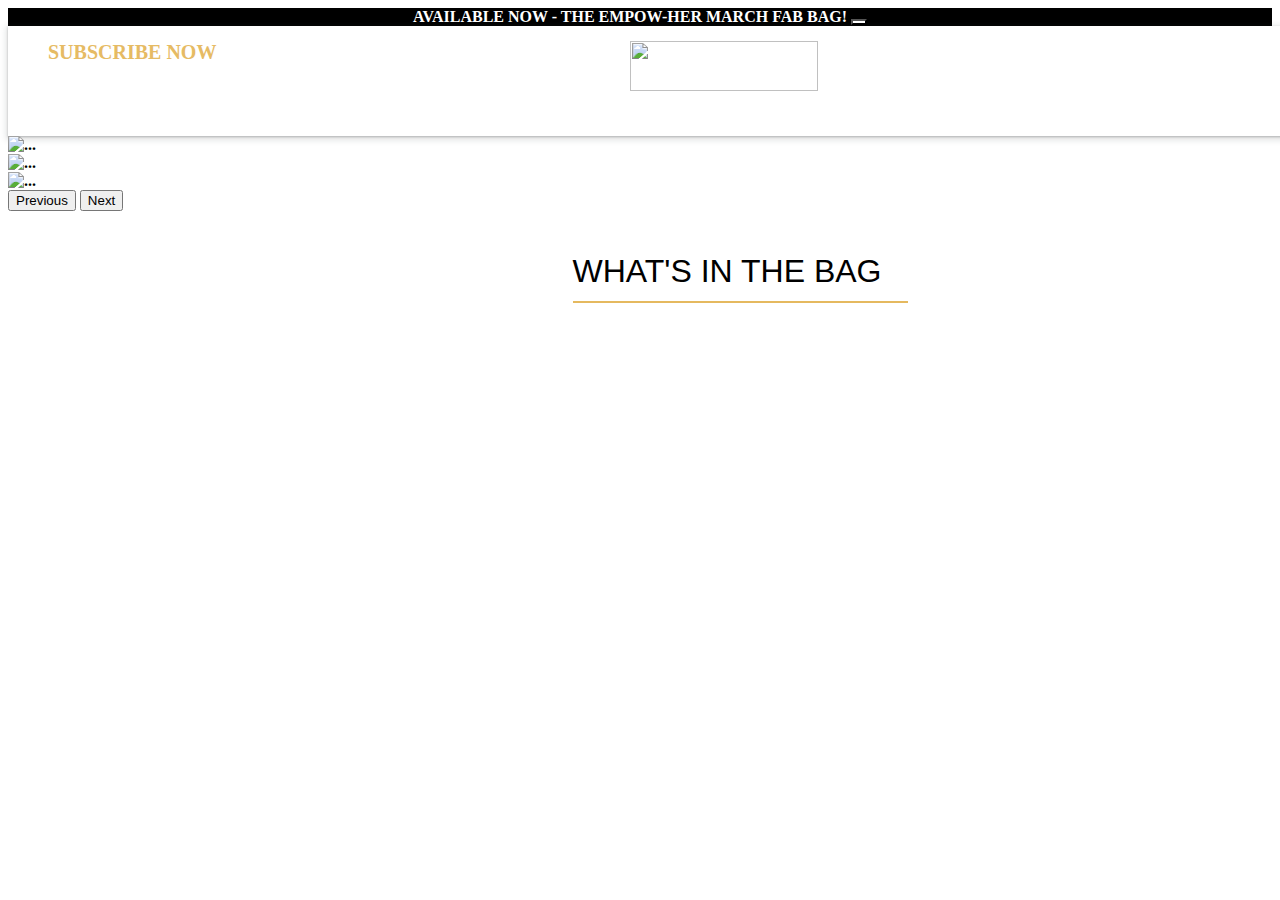
==== index.html @ 0ff30317 "home nav added" ====
<!doctype html>
<html lang="en">

<head>
    <!-- Required meta tags -->
    <meta charset="utf-8">
    <meta name="viewport" content="width=device-width, initial-scale=1">

    <!-- Bootstrap CSS -->
    <link href="https://cdn.jsdelivr.net/npm/bootstrap@5.1.3/dist/css/bootstrap.min.css" rel="stylesheet"
        integrity="sha384-1BmE4kWBq78iYhFldvKuhfTAU6auU8tT94WrHftjDbrCEXSU1oBoqyl2QvZ6jIW3" crossorigin="anonymous">

    <title>FAB BAG.COM</title>
    <script
      src="https://kit.fontawesome.com/24c494a6b6.js"
      crossorigin="anonymous"
    ></script>
    <link rel="stylesheet" href="index.css">
</head>

<body>
    <div class="alert alert-warning alert-dismissible fade show AVAILABLE" role="alert">
        <strong>AVAILABLE NOW - THE EMPOW-HER MARCH FAB BAG!
            <button type="button" class="btn-close cross" data-bs-dismiss="alert" aria-label="Close"></button>
    </div>

    <div id="container">
        <div> <a href="subscribe.html " class="sub">SUBSCRIBE NOW</a> </div>
        <div> <a href="index.html"><img class="image" src="https://cdn.shopify.com/s/files/1/0052/7551/6995/files/FABBAG-LOGO_96ac9306-4c81-4ab8-8d2b-4e818eed7f76_2048x.png?v=1606482289" alt=""></a></div>
        <div><i class="fa-solid fa-magnifying-glass divv"></i>
            <i class="fa-solid fa-heart divv"></i>
            <i class="fa fa-address-card divv"></i>
            <i class="fa fa-shopping-cart divv"></i>
        </div>
    </div>

    <div id="carouselExampleInterval" class="carousel slide" data-bs-ride="carousel">
        <div class="carousel-inner">
          <div class="carousel-item active" data-bs-interval="10000">
            <img src="https://cdn.shopify.com/s/files/1/0052/7551/6995/files/Homepage-Banner-Skincare-Reveal--3_2048x.png?v=1646971698" class="d-block w-100" alt="...">
          </div>
          <div class="carousel-item" data-bs-interval="2000">
            <img src="https://cdn.shopify.com/s/files/1/0052/7551/6995/files/Homepage-Banner-Skincare-Reveal_7a2fceaf-e3cd-4900-a2a8-b8ce10a2bad8_2048x.png?v=1646636365" class="d-block w-100" alt="...">
          </div>
          <div class="carousel-item">
            <img src="https://cdn.shopify.com/s/files/1/0052/7551/6995/files/Homepage-Banner-Skincare-Reveal---2_2048x.png?v=1646799228" class="d-block w-100" alt="...">
          </div>
        </div>
        <button class="carousel-control-prev" type="button" data-bs-target="#carouselExampleInterval" data-bs-slide="prev">
          <span class="carousel-control-prev-icon" aria-hidden="true"></span>
          <span class="visually-hidden">Previous</span>
        </button>
        <button class="carousel-control-next" type="button" data-bs-target="#carouselExampleInterval" data-bs-slide="next">
          <span class="carousel-control-next-icon" aria-hidden="true"></span>
          <span class="visually-hidden">Next</span>
        </button>
      </div>
      
      <div class="what"><h1>WHAT'S IN THE BAG</h1></div>
     

      <!-- <div id="carouselExampleControls" class="carousel slide con" data-bs-ride="carousel">
        <div class="carousel-inner">
          <div class="carousel-item active moving">
            <img class="im" src="https://cdn.shopify.com/s/files/1/0052/7551/6995/files/What_s-In-The-Bag--Makeup-Reveal-2_362d980f-306e-445b-a1fe-9c235927e093_2048x.png?v=1646475791" alt="...">
          </div>
          <div class="carousel-item moving">
            <img class="im" src="https://cdn.shopify.com/s/files/1/0052/7551/6995/files/What_s-In-The-Bag--Makeup-Reveal-2_362d980f-306e-445b-a1fe-9c235927e093_2048x.png?v=1646475791" alt="...">
          </div>
          <div class="carousel-item moving">
            <img class="im" src="https://cdn.shopify.com/s/files/1/0052/7551/6995/files/What_s-In-The-Bag--Skincare-Reveal-1_d2e7ed04-5989-4dff-906f-01b1f7fd4d96_2048x.png?v=1646636542" alt="...">
          </div>
          <div class="carousel-item moving">
            <img class="im" src="https://cdn.shopify.com/s/files/1/0052/7551/6995/files/What_s-In-The-Bag--Skincare-Reveal-2_9c6c45f0-844f-49cf-a8cd-fadd8e880c05_2048x.png?v=1646799273" alt="...">
          </div>
          <div class="carousel-item moving">
            <img class="im" src="https://cdn.shopify.com/s/files/1/0052/7551/6995/files/What_s-In-The-Bag--Skincare-Reveal-3_7009522f-95ec-44b5-a726-c31711a7cc45_2048x.png?v=1646971659" alt="...">
          </div>
        </div>
        <button class="carousel-control-prev" type="button" data-bs-target="#carouselExampleControls" data-bs-slide="prev">
          <span class="carousel-control-prev-icon" aria-hidden="true"></span>
          <span class="visually-hidden">Previous</span>
        </button>
        <button class="carousel-control-next" type="button" data-bs-target="#carouselExampleControls" data-bs-slide="next">
          <span class="carousel-control-next-icon" aria-hidden="true"></span>
          <span class="visually-hidden">Next</span>
        </button>
      </div> -->
     
    

    <!-- Optional JavaScript; choose one of the two! -->

    <!-- Option 1: Bootstrap Bundle with Popper -->
    <script src="https://cdn.jsdelivr.net/npm/bootstrap@5.1.3/dist/js/bootstrap.bundle.min.js"
        integrity="sha384-ka7Sk0Gln4gmtz2MlQnikT1wXgYsOg+OMhuP+IlRH9sENBO0LRn5q+8nbTov4+1p"
        crossorigin="anonymous"></script>

    <!-- Option 2: Separate Popper and Bootstrap JS -->
    <!--
    <script src="https://cdn.jsdelivr.net/npm/@popperjs/core@2.10.2/dist/umd/popper.min.js" integrity="sha384-7+zCNj/IqJ95wo16oMtfsKbZ9ccEh31eOz1HGyDuCQ6wgnyJNSYdrPa03rtR1zdB" crossorigin="anonymous"></script>
    <script src="https://cdn.jsdelivr.net/npm/bootstrap@5.1.3/dist/js/bootstrap.min.js" integrity="sha384-QJHtvGhmr9XOIpI6YVutG+2QOK9T+ZnN4kzFN1RtK3zEFEIsxhlmWl5/YESvpZ13" crossorigin="anonymous"></script>
    -->
</body>

</html>
---- index.css ----
.AVAILABLE{
    background-color: black;
    color: white;
    text-align: center;
}
.cross{
    background-color: white;
}
.sub{
    color: #e6bb64;
    text-decoration: none;
    padding:25px;
    font-size: 20px;
    
}
.image{
    width: 188px;
    height: 50px;
}
#container{
    width: 100%;
    height: 80px;
    display: flex;
    margin: auto;
    /* border: 1px solid black; */
    justify-content: space-between;
    padding: 15px;
    box-shadow: rgba(60, 64, 67, 0.3) 0px 1px 2px 0px, rgba(60, 64, 67, 0.15) 0px 2px 6px 2px;
}
.divv{
    padding: 10px;
    color: #e6bb64;
}


.what{
    width: 100%;
    margin-top: -70px;
    padding: 100px;
    line-height: 60px;
    
}
h1{
    
    width: 335px;
    margin: auto;
    font-size: 32px;
    font-weight: 400;
    font-family: Verdana, Geneva, Tahoma, sans-serif;
    border-bottom: 2px double #e5b95f;
    
}
.box{
    border: 1px solid red;
    width: 200px;
    height: 300px;
}
#carouselExampleSlidesOnly{
   
    display: grid;
    grid-template-columns: repeat(5,1fr);
    
    border: 1px solid black;

}
/* #carouselExampleControls{
    width: 30%;
    height: 300px;
    border: 1px solid black;

} */
/* .moving{
    width: 100%;
    height: 200px;
}
.imm{
    width:100%;
    height: 300px;
} 
.con{
    width: 100%;
    border: 1px solid black;
    height: 500px;
}
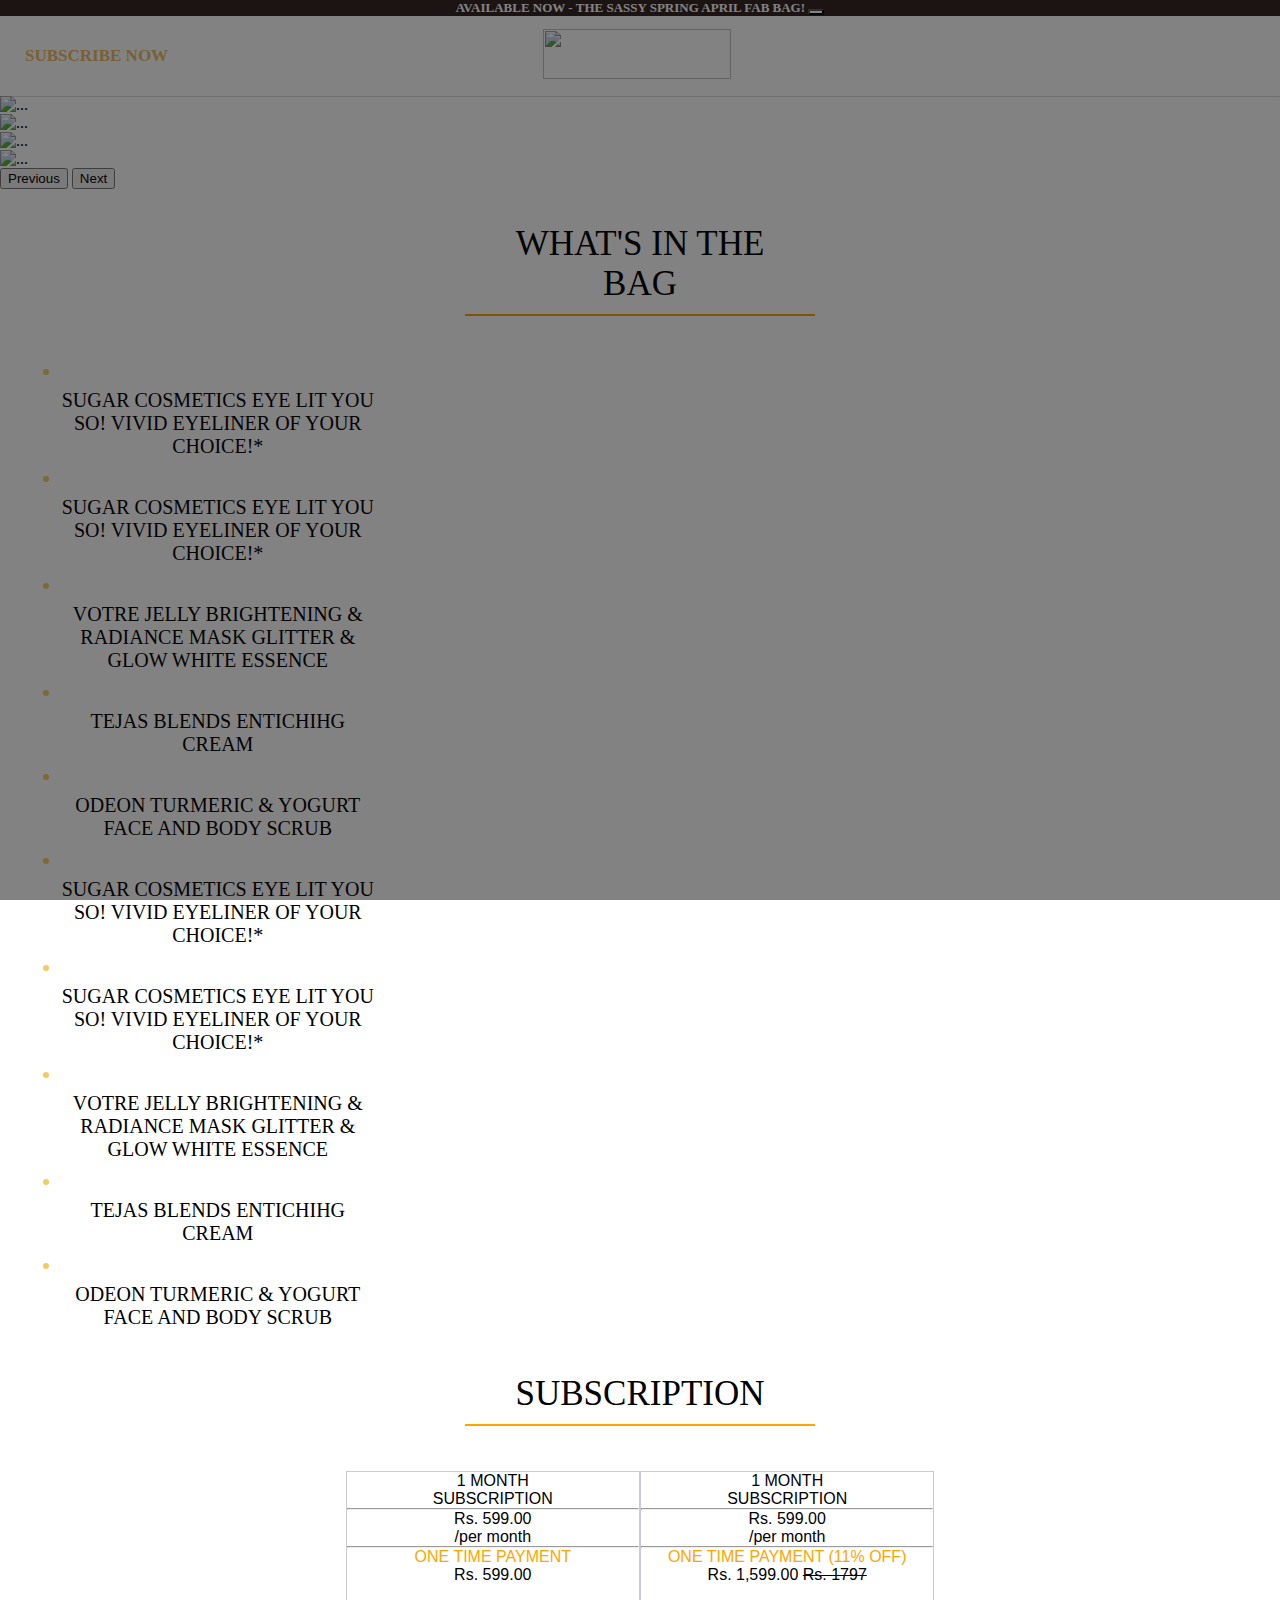
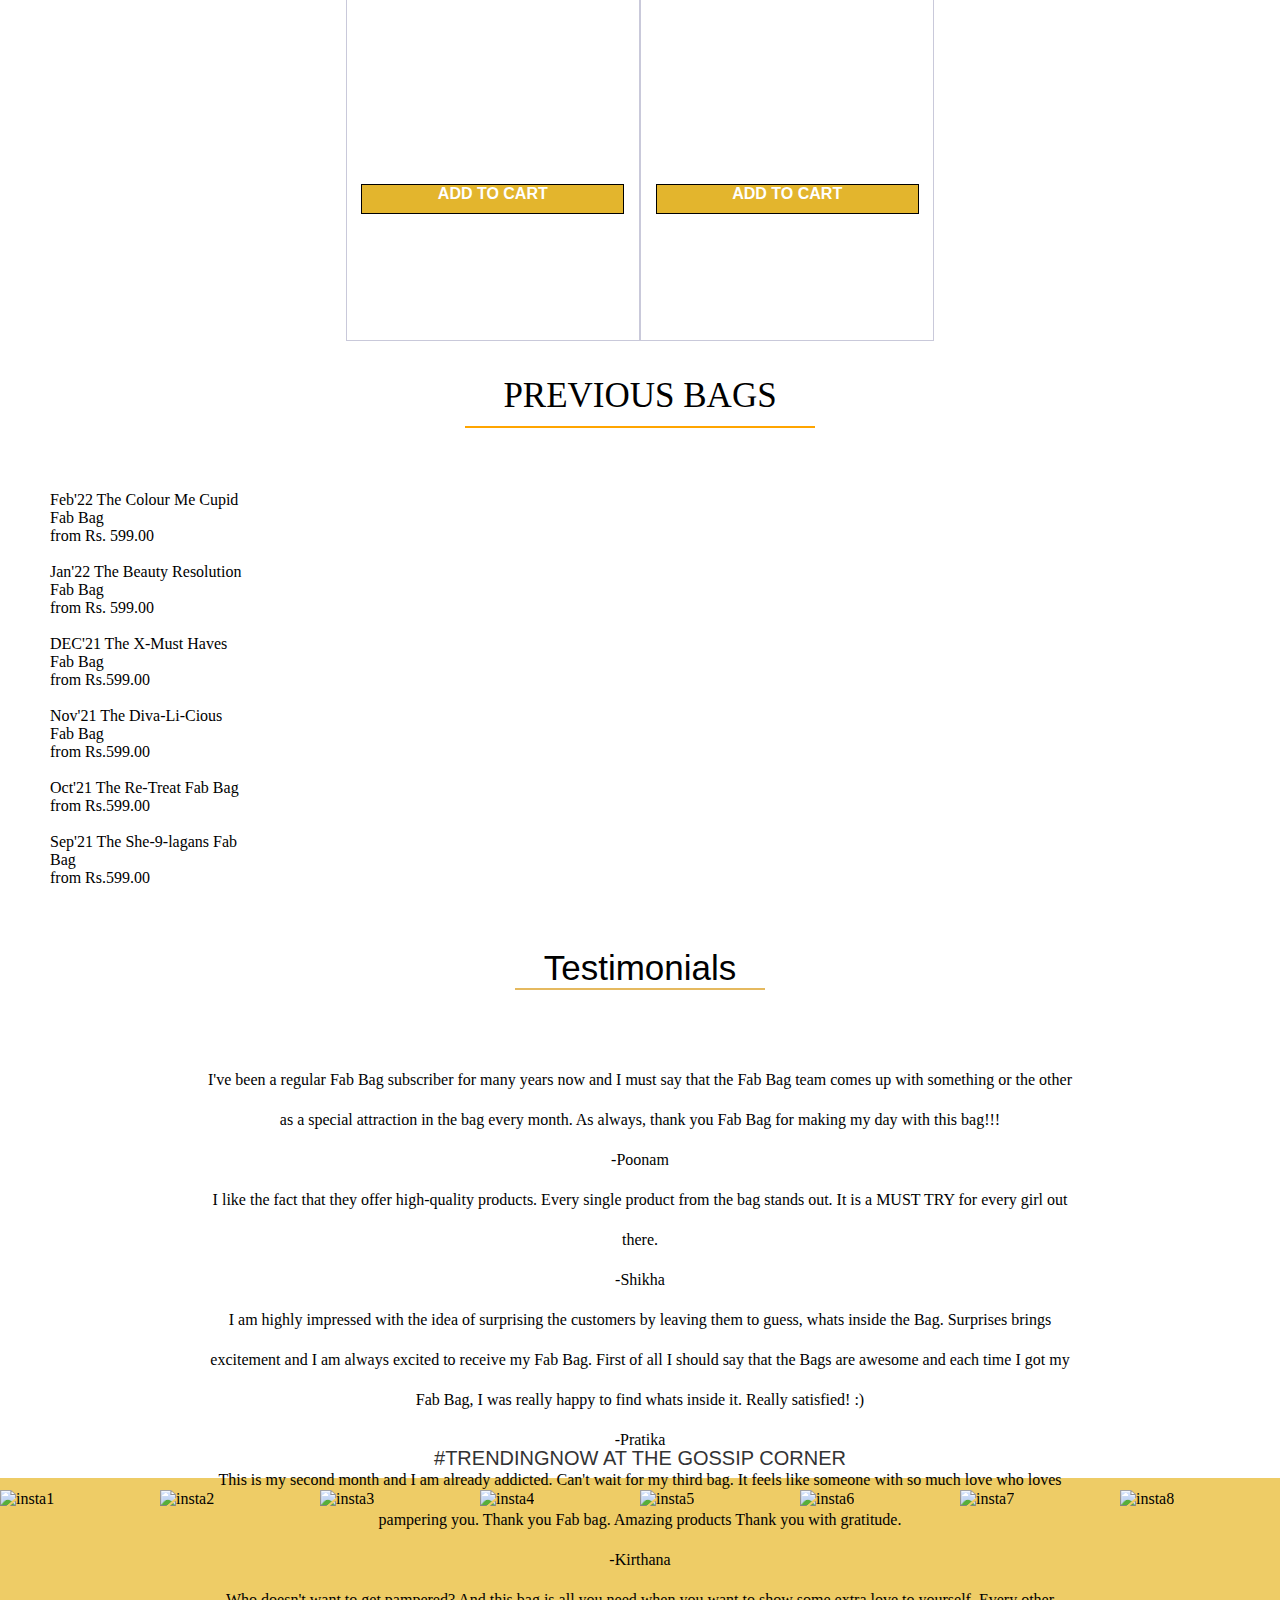
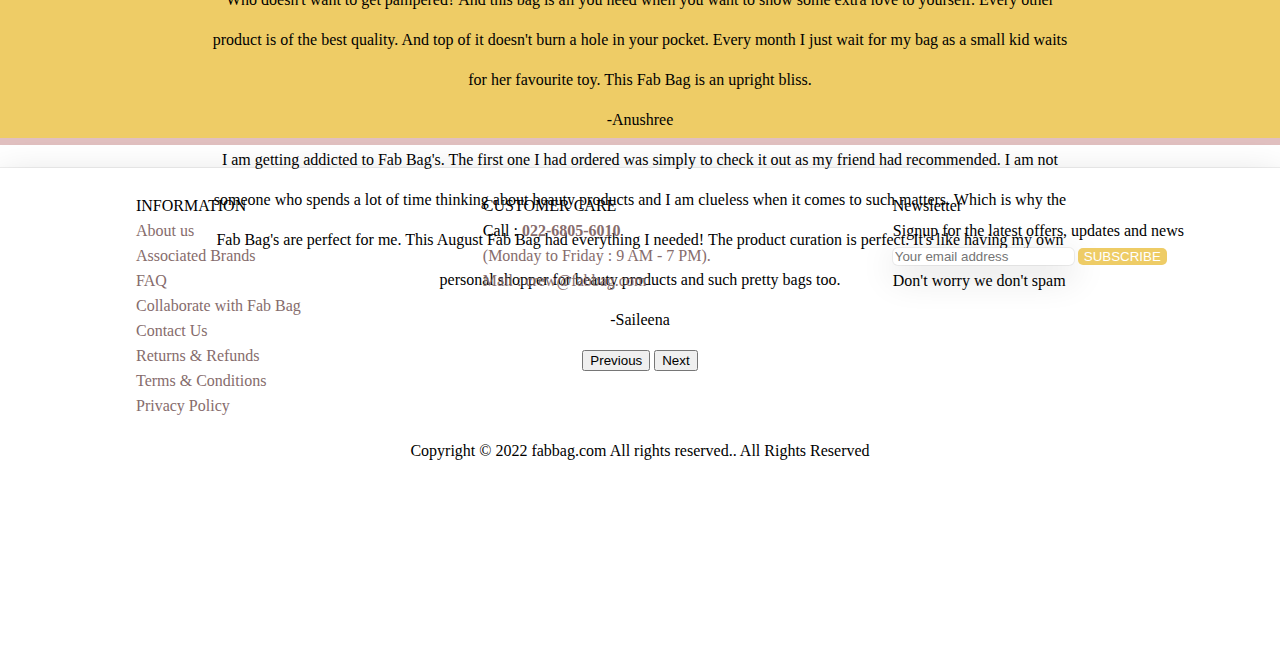
==== commit 04a35ae0: "home page ready" ====
--- a/index.html
+++ b/index.html
@@ -1,106 +1,844 @@
-<!doctype html>
+<!DOCTYPE html>
 <html lang="en">
-
 <head>
-    <!-- Required meta tags -->
-    <meta charset="utf-8">
-    <meta name="viewport" content="width=device-width, initial-scale=1">
-
-    <!-- Bootstrap CSS -->
-    <link href="https://cdn.jsdelivr.net/npm/bootstrap@5.1.3/dist/css/bootstrap.min.css" rel="stylesheet"
-        integrity="sha384-1BmE4kWBq78iYhFldvKuhfTAU6auU8tT94WrHftjDbrCEXSU1oBoqyl2QvZ6jIW3" crossorigin="anonymous">
-
-    <title>FAB BAG.COM</title>
+    <meta charset="UTF-8">
+    <meta http-equiv="X-UA-Compatible" content="IE=edge">
+    <meta name="viewport" content="width=device-width, initial-scale=1.0">
+    <title>Document</title>   
+
     <script
       src="https://kit.fontawesome.com/24c494a6b6.js"
       crossorigin="anonymous"
     ></script>
-    <link rel="stylesheet" href="index.css">
+    <!-- <link rel="stylesheet" href="style.css"> -->
+    <meta name="viewport" content="width=device-width">
+    <!-- <link rel='stylesheet' href='https://npmcdn.com/flickity@2/dist/flickity.css'> -->
+    <!-- <link rel="stylesheet" href="/trending.css"> -->
+    <!-- <link rel="stylesheet" href="testi.css"> -->
+
+
+    <!-- Bootstrap CSS -->
+    <link href="https://cdn.jsdelivr.net/npm/bootstrap@5.1.3/dist/css/bootstrap.min.css" rel="stylesheet" integrity="sha384-1BmE4kWBq78iYhFldvKuhfTAU6auU8tT94WrHftjDbrCEXSU1oBoqyl2QvZ6jIW3" crossorigin="anonymous">   
+    <link rel='stylesheet' href='https://npmcdn.com/flickity@2/dist/flickity.css'>
+    
+   
+    <script
+      src="https://kit.fontawesome.com/24c494a6b6.js"
+      crossorigin="anonymous"
+    ></script> 
+
+    <style>
+        *{
+    margin: 0;
+    box-sizing: border-box;
+}
+
+
+/* Testimonials css is here  */
+
+#Testimonials{
+    width: 100%;
+    height: 500px;
+    margin: 40px 0px 0px 0px;
+    padding: 21px;
+    background: url(//cdn.shopify.com/s/files/1/0052/7551/6995/files/Testimonial-Final_2048x.png?v=1548829465);
+    background-attachment: fixed;
+    background-position: center center;
+    line-height: 40px;
+}
+h4{
+    width: 250px;
+    margin: auto;
+    text-align: center;
+    font-size: 35px;
+    font-weight: 200;
+    font-family: Verdana, Geneva, Tahoma, sans-serif;
+    border-bottom: 2px double #e5b95f;
+}
+.wor h5{
+    font-weight: 100;
+    font-size: medium;
+}
+.wor{
+    /* border: 1px solid red; */
+   width: 70%;
+   text-align: center;
+   margin: auto;
+   margin-top: 70px;
+}
+.fb1 i{
+    font-size: 50px;
+}
+/* TrendingNow css is here */
+h3{ 
+    /* margin-top: 50px; */
+    padding: 20px;
+    font-family: Helvetica;
+    text-align: center;
+    font-size: 20px;
+    font-weight: 100;
+    color: #333333;
+    
+}
+#container{
+    display: flex;
+}
+#container img{
+    /* margin-top: 20px; */
+    width: 100%;
+    height: 70%;
+    /* border: 1px solid black; */
+}
+
+/* bottom of TrendingNow slider is here  */
+#sliding{
+    margin-top: -30px;
+    width: 100%;
+    height: 260px;    
+    background-color: #ec6;
+    box-shadow: 0px 7px rgb(224, 191, 191);
+    padding-top: 35px;
+    
+}
+
+.carousel-cell:before {
+    display: block;
+    text-align: center;   
+    /* font-size: 80px;   */
+   
+}
+.carousel-cell {   
+    width: 15%;     
+    counter-increment: gallery-cell;
+}
+#wht{
+    margin: auto;
+    /* margin-top: 12px; */
+    box-sizing: border-box;
+    width: 98%;   
+    
+}
+
+
+/* topslider box image (WHAT'S IN THE BAG) */
+.wgap{
+    width: 350px;    
+    /* border: 1px solid black; */
+    margin-left: 30px;
+    /* margin-left: -70px; */
+    border-radius: 10px;
+    /* justify-content: space-around; */
+}
+.wgap>img{
+    width: 350px;
+    border: 3px solid #ec6;
+    border-radius: 30px;
+    
+}
+.wgap:hover .overlay{
+    opacity: .5;
+}
+.overlay {
+    position: absolute;
+    top: 0;
+    bottom: 0;
+    left: 0;
+    right: 0;
+    height: 100%;
+    width: 102%;
+    opacity: 0;
+    transition: .5s ease;
+    background-color: rgb(7, 6, 6);
+} 
+.what-p{
+    width: 350px;
+    margin: auto;
+    text-align: center;
+    font-size: 35px;
+    font-weight: 50px;
+    border-bottom: 2px solid orange;
+    padding: 10px;
+    margin-bottom: 45px;
+    margin-top: 25px;
+    
+}
+.wgap>p{
+   font-size: 20px; 
+   font-weight: 200px;
+   text-align: center;
+   padding: 10px;
+}
+
+
+/* overlay effect on image of insta*/
+ .trend {
+    position: relative;
+    width: 100%;
+    max-width: 400px;
+  }
+  
+  .image {
+    display: block;
+    width: 100%;
+    height: auto;
+  }
+  
+  .effect {
+    position: absolute;
+    top: 0;
+    bottom: 0;
+    left: 0;
+    right: 0;
+    height: 70%;
+    width: 100%;
+    opacity: 0;
+    transition: .3s ease;
+    background-color: rgb(48, 26, 26);
+  }
+  
+   .trend:hover .effect {
+    opacity: .9;
+  }
+  
+  .ficon {
+    color: white;
+    font-size: 100px;
+    position: absolute;
+    top: 50%;
+    left: 50%;
+    transform: translate(-50%, -50%);
+    -ms-transform: translate(-50%, -50%);
+    text-align: center;
+  }
+  
+  .fa-user:hover {
+    color: #eee;
+  }
+
+
+  /* footer work is here */
+#footer-container{
+    
+    height: 500px;
+    margin-top: 30px;
+    box-shadow: rgba(0, 0, 0, 0.16) 0px 10px 36px 0px, rgba(0, 0, 0, 0.06) 0px 0px 0px 1px;
+    line-height: 25px;
+    padding: 25px;
+}
+.parent{    
+    display: flex;
+    justify-content: space-around;
+    /* border: 1px solid red; */
+    
+}
+.parent a{
+    text-decoration: none;
+    color: #866c6c;
+}
+.parent ul{
+    list-style-type: none;
+}
+.parent .but{
+    background-color: #ec6;
+    color: white;
+    border: none;
+    border-radius: 5px;
+}
+.inp{
+    box-shadow: rgba(0, 0, 0, 0.16) 0px 10px 36px 0px, rgba(0, 0, 0, 0.06) 0px 0px 0px 1px;
+    border: none; 
+    border-radius: 5px;
+}
+.copyrights{
+    text-align: center;
+}
+.cont{
+    display: flex;
+    justify-content: space-between;
+    width:18%;
+    /* border: 1px solid black; */
+    margin: auto;
+}
+
+
+/* subscriptin */
+
+#sub{
+    display: flex;            
+    width: 46%;
+    height: 470px;
+    margin: auto;
+    /* border: 1px solid red; */
+    justify-content: space-between;
+    font-family: Verdana, Geneva, Tahoma, sans-serif;
+}
+.sub1{
+    width: 330px;            
+    border: 1px solid rgb(201, 201, 218);
+    text-align: center;
+   
+}
+.sub2{
+    width: 330px;
+    border: 1px solid rgb(201, 201, 218);
+    text-align: center;
+}
+.buten{
+    margin: auto;
+    margin-top: 200px;
+    border: 1px solid black;
+    width: 90%;
+    height: 30px;
+    background-color: rgb(227, 181, 45);
+    text-align: center;
+    font-weight: bold;
+    color: white;
+                
+}
+.org{
+    color: orange;
+}
+.org:hover{
+    color: #333333;
+}
+
+/* pre-bag */
+.pre-bag{
+    margin-left: 50px;
+ }
+ .pre-bag>img{
+     width: 250px;
+    
+     
+ }
+ /* navbar css */
+ .AVAILABLE{
+    font-size: 13px;
+    background-color: rgb(48, 33, 33);
+    color: white;
+    text-align: center;
+}
+.cross{
+    background-color: white;
+}
+#fab-bag-nav{
+    width: 100%;
+    height: 80px;
+    /* border: 1px solid red; */
+    display: flex;
+    justify-content: space-between;
+    align-items: center;
+    box-shadow: rgba(0, 0, 0, 0.02) 0px 1px 3px 0px, rgba(27, 31, 35, 0.15) 0px 0px 0px 1px;
+}
+.images{
+    width: 188px;
+    height: 50px;
+}
+.subs1{
+    
+    text-decoration: none;
+    padding: 25px;
+    font-size: 17px;
+    font-weight: bold;
+    
+}
+.fave-icons{
+    display: flex;
+    justify-content: space-evenly;
+    width: 200px;
+    color: #e6bb64;
+    padding: 15px;
+    /* border: 1px solid black; */
+    
+    
+}
+.subs1>a{
+    color: #e6bb64;
+    text-decoration: none;
+    
+}
+  
+    </style>
+
 </head>
-
 <body>
-    <div class="alert alert-warning alert-dismissible fade show AVAILABLE" role="alert">
-        <strong>AVAILABLE NOW - THE EMPOW-HER MARCH FAB BAG!
-            <button type="button" class="btn-close cross" data-bs-dismiss="alert" aria-label="Close"></button>
-    </div>
-
-    <div id="container">
-        <div> <a href="subscribe.html " class="sub">SUBSCRIBE NOW</a> </div>
-        <div> <a href="index.html"><img class="image" src="https://cdn.shopify.com/s/files/1/0052/7551/6995/files/FABBAG-LOGO_96ac9306-4c81-4ab8-8d2b-4e818eed7f76_2048x.png?v=1606482289" alt=""></a></div>
-        <div><i class="fa-solid fa-magnifying-glass divv"></i>
-            <i class="fa-solid fa-heart divv"></i>
-            <i class="fa fa-address-card divv"></i>
-            <i class="fa fa-shopping-cart divv"></i>
-        </div>
-    </div>
-
-    <div id="carouselExampleInterval" class="carousel slide" data-bs-ride="carousel">
-        <div class="carousel-inner">
-          <div class="carousel-item active" data-bs-interval="10000">
-            <img src="https://cdn.shopify.com/s/files/1/0052/7551/6995/files/Homepage-Banner-Skincare-Reveal--3_2048x.png?v=1646971698" class="d-block w-100" alt="...">
+  <!-- navbar*********************************************** -->
+  <div class="alert alert-warning alert-dismissible fade show AVAILABLE" role="alert">
+    <strong>AVAILABLE NOW - THE SASSY SPRING APRIL FAB BAG! </strong>
+        <button type="button" class="btn-close cross" data-bs-dismiss="alert" aria-label="Close"></button>
+</div>
+<!-- nav -->
+<div id="fab-bag-nav">
+
+   <div class="subs1"><a href="subscribe.html " >SUBSCRIBE NOW</a></div>
+
+   <div>
+       <a href="index.html">
+           <img class="images" src="https://cdn.shopify.com/s/files/1/0052/7551/6995/files/FABBAG-LOGO_96ac9306-4c81-4ab8-8d2b-4e818eed7f76_2048x.png?v=1606482289" alt="">
+       </a>
+   </div>
+
+   <div class="fave-icons" >
+       <div><i class="fa-solid fa-magnifying-glass divv1"></i></div>
+       <div><i class="fa-solid fa-heart divv1"></i></div>
+       <div><i class="fa fa-address-card divv1"></i></div>
+       <div><i class="fa fa-shopping-cart divv1"></i></div>    
+   </div> 
+
+</div>
+<!--  -->
+<div id="carouselExampleInterval" class="carousel slide" data-bs-ride="carousel">
+    <div class="carousel-inner">
+      <div class="carousel-item active" data-bs-interval="10000">
+        <img src="https://cdn.shopify.com/s/files/1/0052/7551/6995/files/Homepage-Banner-bAG-Reveal-Recovered_2048x.png?v=1648750932" class="d-block w-100" alt="...">
+      </div>
+      <div class="carousel-item">
+        <img src="https://cdn.shopify.com/s/files/1/0052/7551/6995/files/Homepage-Banner-Skincare-Reveal--3_2048x.png?v=1646971698" class="d-block w-100" alt="...">
+      </div>
+      <div class="carousel-item" data-bs-interval="2000">
+        <img src="https://cdn.shopify.com/s/files/1/0052/7551/6995/files/Homepage-Banner-Skincare-Reveal_7a2fceaf-e3cd-4900-a2a8-b8ce10a2bad8_2048x.png?v=1646636365" class="d-block w-100" alt="...">
+      </div>
+      <div class="carousel-item">
+        <img src="https://cdn.shopify.com/s/files/1/0052/7551/6995/files/Homepage-Banner-Skincare-Reveal---2_2048x.png?v=1646799228" class="d-block w-100" alt="...">
+      </div>
+    </div>
+    <button class="carousel-control-prev" type="button" data-bs-target="#carouselExampleInterval" data-bs-slide="prev">
+      <span class="carousel-control-prev-icon" aria-hidden="true"></span>
+      <span class="visually-hidden">Previous</span>
+    </button>
+    <button class="carousel-control-next" type="button" data-bs-target="#carouselExampleInterval" data-bs-slide="next">
+      <span class="carousel-control-next-icon" aria-hidden="true"></span>
+      <span class="visually-hidden">Next</span>
+    </button>
+  </div>
+<!-- nav end -->
+
+<!-- navbar --------------------- ******************************        end -->
+    <!-- What's in the bag -->
+    <p class="what-p">WHAT'S IN THE BAG</p>
+    <div id="wht" class="carousel whatis" data-flickity='{ "autoPlay": true }'>
+ 
+        <div class=" carousel-cell active wgap">
+            <img src="https://cdn.shopify.com/s/files/1/0052/7551/6995/files/What_s-In-The-Bag-Makeup-1_78143c04-6c80-433f-964f-b1b24f904cdf_2048x.png?v=1648751109" alt="">            
+            <div class="overlay">               
+            </div>
+            <p>SUGAR COSMETICS EYE LIT YOU SO! VIVID EYELINER OF YOUR CHOICE!*</p>
+        </div>
+    
+        <div class="carousel-cell wgap">
+            <img src="https://cdn.shopify.com/s/files/1/0052/7551/6995/files/What_s-In-The-Bag-Skincare-1_e56695bb-08fc-47fd-a7bd-211298e262dd_2048x.png?v=1648751165" alt="">
+            <div class="overlay">               
+            </div>
+            <p>SUGAR COSMETICS EYE LIT YOU SO! VIVID EYELINER OF YOUR CHOICE!*</p>
+        </div>                  
+    
+        <div class="carousel-cell wgap">
+            <img src="https://cdn.shopify.com/s/files/1/0052/7551/6995/files/What_s-In-The-Bag-Skincare-4_56c1efab-e33b-4483-8f7f-4477459f435c_2048x.png?v=1648751220" alt="">
+            <div class="overlay">               
+            </div>
+            <p>VOTRE JELLY BRIGHTENING & RADIANCE MASK GLITTER & GLOW WHITE ESSENCE</p>
+        </div>
+    
+        <div class="carousel-cell wgap">
+            <img src="https://cdn.shopify.com/s/files/1/0052/7551/6995/files/What_s-In-The-Bag-Skincare-2_ef3faacf-aeec-4514-80c4-07d889aba9a6_2048x.png?v=1648751271" alt="">
+            <div class="overlay">               
+            </div>
+            <P>TEJAS BLENDS ENTICHIHG CREAM</P>
+        </div>
+    
+        <div class="carousel-cell wgap">
+            <img src="https://cdn.shopify.com/s/files/1/0052/7551/6995/files/What_s-In-The-Bag--Skincare-Reveal-3_7009522f-95ec-44b5-a726-c31711a7cc45_2048x.png?v=1646971659" alt="">
+            <div class="overlay">               
+            </div>
+            <p>ODEON TURMERIC & YOGURT FACE AND BODY SCRUB</p>
+        </div> 
+        
+        
+        <div class="wgap">
+            <img src="https://cdn.shopify.com/s/files/1/0052/7551/6995/files/What_s-In-The-Bag--Makeup-Reveal-1_3e43586e-b490-4832-8045-2ee0670e5018_2048x.png?v=1646291901" alt="">
+            <div class="overlay">               
+            </div>
+            <p>SUGAR COSMETICS EYE LIT YOU SO! VIVID EYELINER OF YOUR CHOICE!*</p>
+        </div>
+    
+        <div class="carousel-cell wgap">
+            <img src="https://cdn.shopify.com/s/files/1/0052/7551/6995/files/What_s-In-The-Bag--Makeup-Reveal-2_362d980f-306e-445b-a1fe-9c235927e093_2048x.png?v=1646475791" alt="">
+            <div class="overlay">               
+            </div>
+            <p>SUGAR COSMETICS EYE LIT YOU SO! VIVID EYELINER OF YOUR CHOICE!*</p>
+        </div>                  
+    
+        <div class="carousel-cell wgap">
+            <img src="https://cdn.shopify.com/s/files/1/0052/7551/6995/files/What_s-In-The-Bag--Skincare-Reveal-1_d2e7ed04-5989-4dff-906f-01b1f7fd4d96_2048x.png?v=1646636542" alt="">
+            <div class="overlay">               
+            </div>
+            <p>VOTRE JELLY BRIGHTENING & RADIANCE MASK GLITTER & GLOW WHITE ESSENCE</p>
+        </div>
+    
+        <div class="carousel-cell wgap">
+            <img src="https://cdn.shopify.com/s/files/1/0052/7551/6995/files/What_s-In-The-Bag--Skincare-Reveal-2_9c6c45f0-844f-49cf-a8cd-fadd8e880c05_2048x.png?v=1646799273" alt="">
+            <div class="overlay">               
+            </div>
+            <P>TEJAS BLENDS ENTICHIHG CREAM</P>
+        </div>
+    
+        <div class="carousel-cell wgap">
+            <img src="https://cdn.shopify.com/s/files/1/0052/7551/6995/files/What_s-In-The-Bag--Skincare-Reveal-3_7009522f-95ec-44b5-a726-c31711a7cc45_2048x.png?v=1646971659" alt="">
+            <div class="overlay">               
+            </div>
+            <p>ODEON TURMERIC & YOGURT FACE AND BODY SCRUB</p>
+        </div> 
+           
+      
+    </div>
+
+    <!-- SUBSCRIPTION  page is here -->
+    <p class="what-p">SUBSCRIPTION</p>
+    <div id="subsc">
+        <div id="sub">  
+  
+          <div class="sub1"> 
+              <h>1 MONTH</h>
+            <p>SUBSCRIPTION</p>
+            <hr>
+            <h>Rs. 599.00</h>
+            <p>/per month</p>
+            <hr>
+            <p class="org">ONE TIME PAYMENT</p>
+            <h>Rs. 599.00</h>
+            <div class="buten">ADD TO CART</div>
+  
           </div>
-          <div class="carousel-item" data-bs-interval="2000">
-            <img src="https://cdn.shopify.com/s/files/1/0052/7551/6995/files/Homepage-Banner-Skincare-Reveal_7a2fceaf-e3cd-4900-a2a8-b8ce10a2bad8_2048x.png?v=1646636365" class="d-block w-100" alt="...">
+          <div class="sub2">
+              <h>1 MONTH</h>
+            <p>SUBSCRIPTION</p>
+            <hr>
+            <h>Rs. 599.00</h>
+            <p>/per month</p>
+            <hr>
+            <p class="org">ONE TIME PAYMENT (11% OFF)</p>
+            <h>Rs. 1,599.00 <del>Rs. 1797</del></h>
+            <div class="buten">ADD TO CART</div>
+  
           </div>
-          <div class="carousel-item">
-            <img src="https://cdn.shopify.com/s/files/1/0052/7551/6995/files/Homepage-Banner-Skincare-Reveal---2_2048x.png?v=1646799228" class="d-block w-100" alt="...">
+      </div>
+  </div>
+
+  <!-- PREVIOUS BAGS -->
+  <p class="what-p">PREVIOUS BAGS</p>   
+    <div id="pre-bgg" class="carousel" data-flickity='{ "autoPlay": true }'>
+
+
+        <div class="carousel-cell active pre-bag">
+            <img src="https://cdn.shopify.com/s/files/1/0052/7551/6995/products/Women_sPage-Skincare-Reveal-2_large.gif?v=1644395072" alt="">
+            <p>Feb'22 The Colour Me Cupid Fab Bag</p>
+            <p>from Rs. 599.00</p>
+           
+        </div>
+      
+    
+        <div class="carousel-cell pre-bag">
+            <img src="https://cdn.shopify.com/s/files/1/0052/7551/6995/products/Women_sPage-Skincare-Reveal--3_large.png?v=1641707966" alt="">
+            <p>Jan'22 The Beauty Resolution Fab Bag</p>
+            <p>from Rs. 599.00</p>
+            
+        </div>                  
+    
+        <div class="carousel-cell pre-bag">
+            <img src="https://cdn.shopify.com/s/files/1/0052/7551/6995/products/Women_sPage-3_large.gif?v=1638191014" alt="">
+            <p>DEC'21 The X-Must Haves Fab Bag</p>
+            <p>from Rs.599.00</p>
+           
+        </div>   
+       
+    
+        <div class="carousel-cell pre-bag">
+            <img src="https://cdn.shopify.com/s/files/1/0052/7551/6995/products/Women_sPageBanner--Skincare-Reveal-4_1_large.gif?v=1636696484" alt="">
+            <p>Nov'21 The Diva-Li-Cious Fab Bag</p>
+            <p>from Rs.599.00</p>
+        </div> 
+        
+        <div class="carousel-cell pre-bag">
+            <img src="https://cdn.shopify.com/s/files/1/0052/7551/6995/products/Women_sPageBanner--Skincare-Reveal-4_large.png?v=1633952538" alt="">           
+            <p>Oct'21 The Re-Treat Fab Bag</p>
+            <p>from Rs.599.00</p>
+        </div> 
+        
+        <div class="carousel-cell pre-bag">
+            <img src="https://cdn.shopify.com/s/files/1/0052/7551/6995/products/Women_sPageBanner-Skincare-Reveal-4-5_2faddde5-aa4f-4393-a694-5596034b6fed_large.png?v=1631337975" alt="">           
+            <p>Sep'21 The She-9-lagans Fab Bag</p>
+            <p>from Rs.599.00</p>
+        </div> 
+        
+      
+    </div>
+
+   
+
+    <!-- Testimonials div with sliding effect -->
+    <!-- <div id="Testimonials"> -->
+        <!-- <h4>Testimonials</h4>  -->
+     
+        <div id="Testimonials">
+            <h4>Testimonials</h4> 
+                 
+        <div id="carouselExampleInterval" class="carousel slide wor" data-bs-ride="carousel">
+            <div class="carousel-inner">
+              <div class="carousel-item active word" data-bs-interval="10000">
+                <span class="quote-icon"><i class="fa-solid fa-quote-left"></i></span>
+                <p>I've been a regular Fab Bag subscriber for many years now and I must say that the Fab Bag team comes up with something or the other as a special attraction in the bag every month.  As always, thank you Fab Bag for making my day with this bag!!!</p>
+                <h5>-Poonam</h5>
+              </div>
+              <div class="carousel-item" data-bs-interval="2000">
+                <span class="quote-icon"><i class="fa-solid fa-quote-left"></i></span>
+                <p>I like the fact that they offer high-quality products. Every single product from the bag stands out. It is a MUST TRY for every girl out there.</p>
+                <h5>-Shikha</h5>
+              </div>
+              <div class="carousel-item">
+                <span class="quote-icon"><i class="fa-solid fa-quote-left"></i></span>
+                <p>I am highly impressed with the idea of surprising the customers by leaving them to guess, whats inside the Bag. Surprises brings excitement and I am always excited to receive my Fab Bag. First of all I should say that the Bags are awesome and each time I got my Fab Bag, I was really happy to find whats inside it. Really satisfied! :)</p>
+                <h5>-Pratika</h5>
+              </div>
+              
+              <div class="carousel-item">
+                <span class="quote-icon"><i class="fa-solid fa-quote-left"></i></span>
+                <p>This is my second month and I am already addicted. Can't wait for my third bag. It feels like someone with so much love who loves pampering you. Thank you Fab bag. Amazing products Thank you with gratitude.</p>
+                <h5>-Kirthana</h5>
+              </div>
+    
+              <div class="carousel-item">
+                <span class="quote-icon"><i class="fa-solid fa-quote-left"></i></span>
+                <p>Who doesn't want to get pampered? And this bag is all you need when you want to show some extra love to yourself. Every other product is of the best quality. And top of it doesn't burn a hole in your pocket. Every month I just wait for my bag as a small kid waits for her favourite toy. This Fab Bag is an upright bliss.</p>
+                <h5>-Anushree</h5>
+              </div>
+    
+              <div class="carousel-item">
+                <span class="quote-icon"><i class="fa-solid fa-quote-left"></i></span>
+                <p>I am getting addicted to Fab Bag's. The first one I had ordered was simply to check it out as my friend had recommended. I am not someone who spends a lot of time thinking about beauty products and I am clueless when it comes to such matters. Which is why the Fab Bag's are perfect for me. This August Fab Bag had everything I needed! The product curation is perfect. It's like having my own personal shopper for beauty products and such pretty bags too.</p>
+                <h5>-Saileena</h5>
+              </div>
+    
+            </div>
+            <button class="carousel-control-prev" type="button" data-bs-target="#carouselExampleInterval" data-bs-slide="prev">
+              <span class="carousel-control-prev-icon" aria-hidden="true"></span>
+              <span class="visually-hidden">Previous</span>
+            </button>
+            <button class="carousel-control-next" type="button" data-bs-target="#carouselExampleInterval" data-bs-slide="next">
+              <span class="carousel-control-next-icon" aria-hidden="true"></span>
+              <span class="visually-hidden">Next</span>
+            </button>
+            
+          </div>   
+                    
+            
+    </div>
+
+<!-- TrendingNow at the goossip corner -->
+    <h3>#TRENDINGNOW AT THE GOSSIP CORNER</h3>
+  <div id="container" >
+    <div class="trend">
+        <img src="https://scontent.cdninstagram.com/v/t51.2885-15/277244118_1137612170325014_6115123338903483964_n.jpg?_nc_cat=105&ccb=1-5&_nc_sid=8ae9d6&_nc_ohc=ZpqPhxBsR9EAX_76Ojz&_nc_ht=scontent.cdninstagram.com&edm=ANo9K5cEAAAA&oh=00_AT8evTmRGdZw2gJDj6-K7VPemGYL_vaqBM4nPutMqhs6tA&oe=62471DD3" alt="insta1" >
+        <div class="effect"> 
+            <a href="#" class="ficon" title="User Profile">                
+                <i class="fa-brands fa-instagram"></i>
+              </a>              
+        </div> 
+              
+    </div>
+
+    <div class="trend">
+        <img src="https://scontent.cdninstagram.com/v/t51.29350-15/277400823_1029923241068187_2237084937848481104_n.jpg?_nc_cat=104&ccb=1-5&_nc_sid=8ae9d6&_nc_ohc=E6ipS-sdcWkAX9MTHFd&_nc_ht=scontent.cdninstagram.com&edm=ANo9K5cEAAAA&oh=00_AT--mON1spmN6oNgXqbYGldxCkRSQk0IqL7wrw2ziGxLWw&oe=624B25A5" alt="insta2">
+        <div class="effect">  
+            <a href="#" class="ficon" title="User Profile">
+                <i class="fa-brands fa-instagram"></i>
+              </a>             
+        </div>
+    </div>
+
+    <div class="trend">
+        <img src="https://scontent.cdninstagram.com/v/t51.2885-15/277238824_1620492164996720_941436090375351376_n.jpg?_nc_cat=102&ccb=1-5&_nc_sid=8ae9d6&_nc_ohc=VAGWZ0qeL1EAX-LliSD&_nc_ht=scontent.cdninstagram.com&edm=ANo9K5cEAAAA&oh=00_AT_EzMP6jUXtG5-3t60MapwGxz7gKlDw18MuaBLgwCI5aQ&oe=6246FFBD" alt="insta3">
+        <div class="effect"> 
+            <a href="#" class="ficon" title="User Profile">
+                <i class="fa-brands fa-instagram"></i>
+              </a>              
+        </div>
+    </div>
+
+    <div class="trend">
+        <img src="https://scontent.cdninstagram.com/v/t51.2885-15/277415079_1090950081450912_5829829633575419818_n.jpg?_nc_cat=110&ccb=1-5&_nc_sid=8ae9d6&_nc_ohc=2HSfTQaID24AX_AJww9&_nc_ht=scontent.cdninstagram.com&edm=ANo9K5cEAAAA&oh=00_AT_967y8-F4RQSvBeTsCXb08fUKZwxMZRiI6SDgsM-_Qtw&oe=6246B5E1" alt="insta4">
+        <div class="effect">
+            <a href="#" class="ficon" title="User Profile">
+                <i class="fa-brands fa-instagram"></i>
+              </a>               
+        </div>
+    </div>
+
+    <div class="trend">
+        <img src="https://scontent.cdninstagram.com/v/t51.2885-15/277238824_1620492164996720_941436090375351376_n.jpg?_nc_cat=102&ccb=1-5&_nc_sid=8ae9d6&_nc_ohc=q548P9bi3J4AX_c606f&_nc_ht=scontent.cdninstagram.com&edm=ANo9K5cEAAAA&oh=00_AT9snIW9CHLVdNINq7gL98MK3w_Jx8Wsgg7T4CAMWGSP6w&oe=624AF43D" alt="insta5">
+        <div class="effect"> 
+            <a href="#" class="ficon" title="User Profile">
+                <i class="fa-brands fa-instagram"></i>
+              </a>              
+        </div>
+    </div>
+
+    <div class="trend">
+        <img src="https://scontent.cdninstagram.com/v/t51.29350-15/277221860_110117771630612_1841976582925545615_n.jpg?_nc_cat=110&ccb=1-5&_nc_sid=8ae9d6&_nc_ohc=ZHaGqkCJ8poAX9r4m7V&_nc_ht=scontent.cdninstagram.com&edm=ANo9K5cEAAAA&oh=00_AT8gjY65g2HLCulzOEVcBE2wSOLzUWY440wrVclaUTr-vg&oe=6246FCFC" alt="insta6">
+        <div class="effect"> 
+            <a href="#" class="ficon" title="User Profile">
+                <i class="fa-brands fa-instagram"></i>
+              </a>              
+        </div>
+    </div>
+
+    <div class="trend">
+        <img src="https://scontent.cdninstagram.com/v/t51.29350-15/277084682_1108571149930057_5541905289409135446_n.jpg?_nc_cat=106&ccb=1-5&_nc_sid=8ae9d6&_nc_ohc=NmwcG9WGZzIAX-xuyvA&_nc_ht=scontent.cdninstagram.com&edm=ANo9K5cEAAAA&oh=00_AT_ZR5TcrHpmuFQtJOo7X9rDjggAKoyQBARgH-joDDh-EA&oe=6247A209" alt="insta7">
+        <div class="effect">
+            <a href="#" class="ficon" title="User Profile">
+                <i class="fa-brands fa-instagram"></i>
+              </a>               
+        </div>
+    </div>
+
+    <div class="trend">
+        <img src="https://scontent.cdninstagram.com/v/t51.29350-15/277221860_110117771630612_1841976582925545615_n.jpg?_nc_cat=110&ccb=1-5&_nc_sid=8ae9d6&_nc_ohc=vUo6HY1Wp3AAX9XykwN&_nc_ht=scontent.cdninstagram.com&edm=ANo9K5cEAAAA&oh=00_AT-Ehwi5wBLtdPZF7CjmakvrTBh2oe080GqUO9X-LIHs6w&oe=624AF17C" alt="insta8">
+        <div class="effect">
+            <a href="#" class="ficon" title="User Profile">
+                <i class="fa-brands fa-instagram"></i>
+              </a>               
+        </div>
+    </div>   
+</div>
+
+ <!-- sliding page -->
+
+<div id="sliding" class="carousel" data-flickity='{ "autoPlay": true }'>
+ 
+    <div class="carousel-cell">
+        <img src="https://cdn.shopify.com/s/files/1/0052/7551/6995/files/sugar_1_160x160.jpg?v=1548837170" alt="">
+        
+    </div>
+
+    <div class="carousel-cell">
+        <img src="https://cdn.shopify.com/s/files/1/0052/7551/6995/files/Plum_Logo_For_Olive_and_Macadamia_Hair_Spa_Kit_160x160.png?v=1625063052" alt="">
+        
+    </div>
+
+    <div class="carousel-cell">
+        <img src="https://cdn.shopify.com/s/files/1/0052/7551/6995/files/Tru_hair_logo_160x160.png?v=1625063080" alt="">
+        
+    </div>
+
+    <div class="carousel-cell">
+        <img src="https://cdn.shopify.com/s/files/1/0052/7551/6995/files/WOC_Beauty_Logo_160x160.jpg?v=1602225835" alt="">
+        
+    </div>
+
+    <div class="carousel-cell">
+        <img src="https://cdn.shopify.com/s/files/1/0052/7551/6995/files/Baiser_India_Logo_160x160.jpg?v=1625063066" alt="">
+        
+    </div>
+
+    <div class="carousel-cell">
+        <img src="https://cdn.shopify.com/s/files/1/0052/7551/6995/files/6256280-43d286588b4beafb0e4a423acf72a620-medium_jpg_5e3480ef-0e7a-4aea-88d0-c48379ad9837_160x160.jpg?v=1599290601" alt="">
+        
+    </div>
+
+    <div class="carousel-cell">
+        <img src="https://cdn.shopify.com/s/files/1/0052/7551/6995/files/brick-new-york-with-symbol-white_46f7f93d-9ac3-4a6b-8827-7341564c001c_160x160.png?v=1599126230" alt="">
+        
+    </div>
+
+    <div class="carousel-cell">
+        <img src="https://cdn.shopify.com/s/files/1/0052/7551/6995/files/palmers-logo_33a73358-5f3d-4cd4-ac8c-ecf89a2c72b2_160x160.jpg?v=1597725541" alt="">
+        
+    </div>
+
+    <div class="carousel-cell">
+        <img src="https://cdn.shopify.com/s/files/1/0052/7551/6995/files/LLW1vAyf_400x400_36a490d2-defb-4c90-898d-2af5215e8433_160x160.jpg?v=1578730298" alt="">
+        
+    </div>
+
+    <div class="carousel-cell">
+        <img src="https://cdn.shopify.com/s/files/1/0052/7551/6995/files/719h_SoVZLL._SX466_160x160.jpg?v=1594029424" alt="">
+        
+    </div>
+</div>
+ 
+<!-------footer-->
+
+<div id="footer-container">
+
+    <div class="parent">
+
+        <div class="first-footer">
+            
+            <ul>
+                <h>INFORMATION</h>
+              <li><i class="li-class"></i> <a href="about.html">About us</a></li>
+              <li><i class="li-class"></i> <a href="associated.html">Associated Brands</a></li>
+              <li><i class="li-class"></i> <a href="faq.html">FAQ</a></li>
+              <li><i class="li-class"></i> <a href="collaboration.html">Collaborate with Fab Bag</a></li>
+              <li><i class="li-class"></i> <a href="#">Contact Us</a></li>
+              <li><i class="li-class"></i> <a href="return.html">Returns & Refunds</a></li>
+              <li><i class="li-class"></i> <a href="terms.html">Terms & Conditions</a></li>
+              <li><i class="li-class"></i> <a href="privacy.html">Privacy Policy</a></li>
+            </ul>
+        </div>
+
+        <div class="second-footer">
+            
+             <ul>  
+                <h>CUSTOMER CARE</h>              
+                 <li><p class="con">
+                    Call :<a href="tel:022-6805-6010"><span> </span><b>022-6805-6010</b><span> </p>
+                   </li>
+                 <li><p>   (Monday to Friday : 9 AM - 7 PM).<br></p></li>
+                 <li><p class="contact1"> Mail : <a href="mailto:crew@fabbag.com">crew@fabbag.com</a>
+                 </p></li>
+             </ul>
+        </div>
+
+        <div class="third-footer">
+            
+            <ul>
+                <h>Newsletter</h>                
+                <li><p>Signup for the latest offers, updates and news</p></li>
+                <li><form action="" method="post">
+                    <input class="inp" type="email" name="email" placeholder="Your email address">
+                    <input class="but" type="submit" value="SUBSCRIBE">
+                  </form></li>
+                <li><p>Don't worry we don't spam</p></li>
+            </ul>
+        </div>
+
+    </div>
+       
+    <div class="container">        
+        <div class="social-links mt-3 cont">
+
+            <div class="fb fb1"><a href="http://facebook.com/fabbag" target="_blank" class="facebook"><i class="fa-brands fa-facebook"></i></a></div>
+
+            <div class="tw fb1"><a href="https://twitter.com/thefabbag" target="_blank" class="twitter"><i class="fa-brands fa-twitter"></i></a></div>  
+
+            <div class="in fb1"><a href="https://instagram.com/thefabbag/" target="_blank" class="instagram"><i class="fa-brands fa-instagram-square"></i></a></div>
+
+            <div class="lin fb1"><a href="https://linkedin.com/thefabbag/" target="_blank" class="linkedin"><i class="fa-brands fa-linkedin"></i></a></div>
+            
           </div>
-        </div>
-        <button class="carousel-control-prev" type="button" data-bs-target="#carouselExampleInterval" data-bs-slide="prev">
-          <span class="carousel-control-prev-icon" aria-hidden="true"></span>
-          <span class="visually-hidden">Previous</span>
-        </button>
-        <button class="carousel-control-next" type="button" data-bs-target="#carouselExampleInterval" data-bs-slide="next">
-          <span class="carousel-control-next-icon" aria-hidden="true"></span>
-          <span class="visually-hidden">Next</span>
-        </button>
-      </div>
-      
-      <div class="what"><h1>WHAT'S IN THE BAG</h1></div>
-     
-
-      <!-- <div id="carouselExampleControls" class="carousel slide con" data-bs-ride="carousel">
-        <div class="carousel-inner">
-          <div class="carousel-item active moving">
-            <img class="im" src="https://cdn.shopify.com/s/files/1/0052/7551/6995/files/What_s-In-The-Bag--Makeup-Reveal-2_362d980f-306e-445b-a1fe-9c235927e093_2048x.png?v=1646475791" alt="...">
-          </div>
-          <div class="carousel-item moving">
-            <img class="im" src="https://cdn.shopify.com/s/files/1/0052/7551/6995/files/What_s-In-The-Bag--Makeup-Reveal-2_362d980f-306e-445b-a1fe-9c235927e093_2048x.png?v=1646475791" alt="...">
-          </div>
-          <div class="carousel-item moving">
-            <img class="im" src="https://cdn.shopify.com/s/files/1/0052/7551/6995/files/What_s-In-The-Bag--Skincare-Reveal-1_d2e7ed04-5989-4dff-906f-01b1f7fd4d96_2048x.png?v=1646636542" alt="...">
-          </div>
-          <div class="carousel-item moving">
-            <img class="im" src="https://cdn.shopify.com/s/files/1/0052/7551/6995/files/What_s-In-The-Bag--Skincare-Reveal-2_9c6c45f0-844f-49cf-a8cd-fadd8e880c05_2048x.png?v=1646799273" alt="...">
-          </div>
-          <div class="carousel-item moving">
-            <img class="im" src="https://cdn.shopify.com/s/files/1/0052/7551/6995/files/What_s-In-The-Bag--Skincare-Reveal-3_7009522f-95ec-44b5-a726-c31711a7cc45_2048x.png?v=1646971659" alt="...">
-          </div>
-        </div>
-        <button class="carousel-control-prev" type="button" data-bs-target="#carouselExampleControls" data-bs-slide="prev">
-          <span class="carousel-control-prev-icon" aria-hidden="true"></span>
-          <span class="visually-hidden">Previous</span>
-        </button>
-        <button class="carousel-control-next" type="button" data-bs-target="#carouselExampleControls" data-bs-slide="next">
-          <span class="carousel-control-next-icon" aria-hidden="true"></span>
-          <span class="visually-hidden">Next</span>
-        </button>
-      </div> -->
-     
-    
-
-    <!-- Optional JavaScript; choose one of the two! -->
-
-    <!-- Option 1: Bootstrap Bundle with Popper -->
-    <script src="https://cdn.jsdelivr.net/npm/bootstrap@5.1.3/dist/js/bootstrap.bundle.min.js"
-        integrity="sha384-ka7Sk0Gln4gmtz2MlQnikT1wXgYsOg+OMhuP+IlRH9sENBO0LRn5q+8nbTov4+1p"
-        crossorigin="anonymous"></script>
-
-    <!-- Option 2: Separate Popper and Bootstrap JS -->
-    <!--
-    <script src="https://cdn.jsdelivr.net/npm/@popperjs/core@2.10.2/dist/umd/popper.min.js" integrity="sha384-7+zCNj/IqJ95wo16oMtfsKbZ9ccEh31eOz1HGyDuCQ6wgnyJNSYdrPa03rtR1zdB" crossorigin="anonymous"></script>
-    <script src="https://cdn.jsdelivr.net/npm/bootstrap@5.1.3/dist/js/bootstrap.min.js" integrity="sha384-QJHtvGhmr9XOIpI6YVutG+2QOK9T+ZnN4kzFN1RtK3zEFEIsxhlmWl5/YESvpZ13" crossorigin="anonymous"></script>
-    -->
+        <div class="copyrights" style="margin-top: 20px;">
+            Copyright &copy; <span>2022 fabbag.com All rights reserved.</span></strong>. All Rights Reserved
+    </div>
+
+        
+</div>
+
+<!-------------------------footer close-->
+<!-- sliding script file    -->
+<script src='https://npmcdn.com/flickity@2/dist/flickity.pkgd.js'></script>
+    
+<!-- Option 1: Bootstrap Bundle with Popper -->
+<script src="https://cdn.jsdelivr.net/npm/bootstrap@5.1.3/dist/js/bootstrap.bundle.min.js" integrity="sha384-ka7Sk0Gln4gmtz2MlQnikT1wXgYsOg+OMhuP+IlRH9sENBO0LRn5q+8nbTov4+1p" crossorigin="anonymous"></script>
+
 </body>
-
 </html>